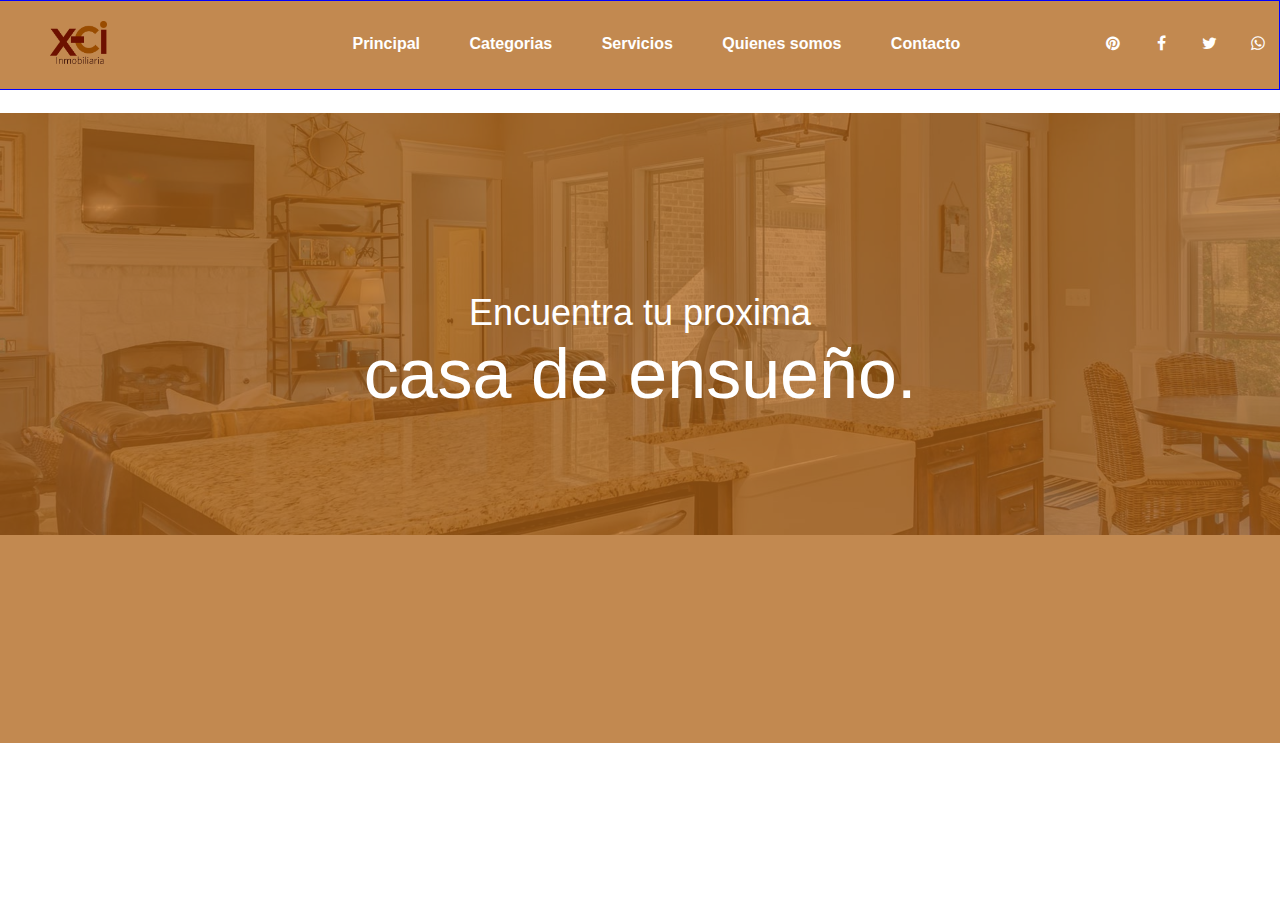
==== Inmobiliaria/index.html @ af4b67a5 "web" ====
<!DOCTYPE html>
<html lang="es">
<head>
  <meta charset="UTF-8">
  <meta name="viewport" content="width=device-width, initial-scale=1.0">
  <meta name="description" content="Inmobiliaria">
  <meta name="keywords" content="Casas, Renta, Compra, Inmobiliaria">
  <meta http-equiv="X-UA-Compatible" content="ie=edge">
  <title>XCI Inmobiliaria</title>

  <link rel="stylesheet" href="css/font-awesome.min.css" type="text/css">
  <link rel="stylesheet" href="css/style.css" type="text/css">
</head>
<body>

  <!-- Seccion del header - Menu-->
  <header class="header-section">
    <div class="block">
      <div class="header-box">
          <div class="logo">
              <a href="./index.html">
                  <img src="icons/logo.png" alt="">
              </a>
          </div>
          <ul class="main-menu">
              <li><a href="./index.html">Principal</a></li>
              <li><a href="./search.html">Categorias</a></li>
              <li><a href="./about.html">Servicios</a></li>
              <li><a href="./single-property.html">Quienes somos</a></li>
              <li><a href="./contact.html">Contacto</a></li>

              <li class="top-social">
                  <a href="#"><i class="fa fa-pinterest"></i></a>
                  <a href="https://www.facebook.com/XCICUU/" target="_blank"><i class="fa fa-facebook"></i></a>
                  <a href="#"><i class="fa fa-twitter"></i></a>
                  <a href="#"><i class="fa fa-whatsapp"></i></a>
              </li>
          </ul>
      </div>
    </div>
  </header>

  <!-- Hero Section Begin -->
  <div class="background-color">
    <div class="bg-image">
      <img src="img/bg.jpg" alt="">
    </div>
    <div class="background-text">
      <h2>Encuentra tu proxima</h2>
      <h1>casa de ensueño.</h1>
    </div>
  </div>

  <script src="js/main.js"></script>

</body>
</html>
---- Inmobiliaria/css/style.css ----
html,
body {
	height: 100%;
	font-family: "Roboto", sans-serif;
}

h1,
h2,
h3,
h4,
h5,
h6 {
	margin: 0;
	color: #111111;
	font-weight: 600;
}

h1 {
	font-size: 70px;
}

h2 {
	font-size: 36px;
}

h3 {
	font-size: 30px;
}

h4 {
	font-size: 24px;
}

h5 {
	font-size: 18px;
}

h6 {
	font-size: 16px;
}

p {
	font-size: 14px;
	color: #8f8fa8;
	font-weight: 400;
	line-height: 1.6;
	margin: 0 0 15px 0;
}

img {
  max-width: 100%;
  max-height: 100%;
}

input:focus,
select:focus,
button:focus,
textarea:focus {
	outline: none;
}

a:hover,
a:focus {
	text-decoration: underline;
	outline: none;
}



ul,
ol {
	padding: 0;
	margin: 0;
}

.header-section {
  border: 1px solid blue;
  background-color: rgba(173, 97, 21, 0.75);
  position: absolute;
	padding: 0 0;
	right: 0;
	top: 0;
	width: 100%;
	z-index: 99;
}

.logo {
	float: left;
	display: inline-block;
  max-width: 20%;
}

.logo a img {
  height: 22%;
  width: 22%;
  padding: 8% 20%;
}

.main-menu {
	float: right;
	display: inline-block;
  margin-top: 1.3%;
  padding-top: 1%;
}

.main-menu li {
	display: inline-block;
}

.main-menu a {
  text-decoration: none;
	color: #fff;
	display: inline-block;
	font-size: 16px;
	font-weight: 700;
	margin-left: 35px;
	padding: 4px 5px;
}

.top-social {
	display: inline-block;
	margin-left: 120px;
}

.top-social a {
	display: inline-block;
	color: #fff;
	font-size: 16px;
	margin-left: 2px;
	padding: 3px 3px;
	border: 2px solid transparent;
	width: 32px;
  height: 32px;
	border-radius: 50%;
	text-align: center;
	-webkit-transition: 0.3s;
	transition: 0.3s;
}

.top-social a:hover {
	border: 2px solid #fff;
}

.background-color {
  display: block;
  background-color: rgba(173, 97, 21, 0.75);
  position: absolute;
  right: 0;
  top: 12.5%;
  width: 100%;
  height: 70%;
}


.background-text h2, h1{
  color: #fff;
  font-weight: 300;
  text-align: center;
}

.background-text h2 {
  padding-top: 14%;
}

.main-menu li a:hover {
  text-decoration: underline;
  outline: none;
}

.bg-image {
  position: absolute;
  left: 0;
  top: 0;
  z-index: -99;
  background-size: cover;
}
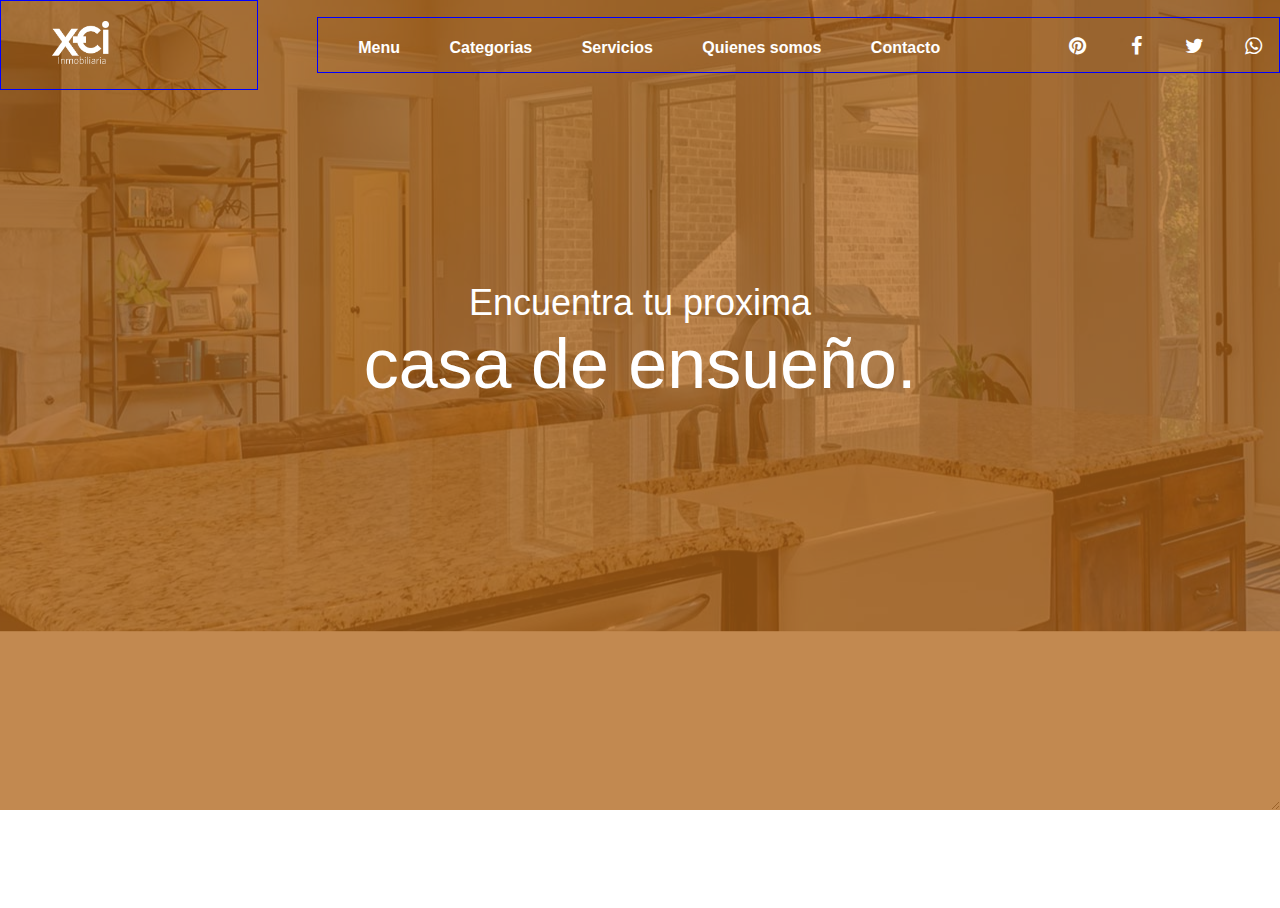
==== commit 43b9ec3d: "avance 1" ====
--- a/Inmobiliaria/index.html
+++ b/Inmobiliaria/index.html
@@ -23,7 +23,7 @@
               </a>
           </div>
           <ul class="main-menu">
-              <li><a href="./index.html">Principal</a></li>
+              <li><a href="./index.html">Menu</a></li>
               <li><a href="./search.html">Categorias</a></li>
               <li><a href="./about.html">Servicios</a></li>
               <li><a href="./single-property.html">Quienes somos</a></li>
@@ -49,7 +49,7 @@
       <h2>Encuentra tu proxima</h2>
       <h1>casa de ensueño.</h1>
     </div>
-  </div>
+</div>
 
   <script src="js/main.js"></script>
 
--- a/Inmobiliaria/css/style.css
+++ b/Inmobiliaria/css/style.css
@@ -74,8 +74,7 @@
 }
 
 .header-section {
-  border: 1px solid blue;
-  background-color: rgba(173, 97, 21, 0.75);
+
   position: absolute;
 	padding: 0 0;
 	right: 0;
@@ -87,20 +86,28 @@
 .logo {
 	float: left;
 	display: inline-block;
-  max-width: 20%;
+	max-width: 20%;
+	border: 1px solid blue;
 }
 
 .logo a img {
   height: 22%;
   width: 22%;
   padding: 8% 20%;
+	filter: brightness(0) invert(1);
 }
+
+.logo a img:hover {
+	filter: brightness(0);
+}
+
 
 .main-menu {
 	float: right;
 	display: inline-block;
   margin-top: 1.3%;
   padding-top: 1%;
+	border: 1px solid blue;
 }
 
 .main-menu li {
@@ -117,17 +124,22 @@
 	padding: 4px 5px;
 }
 
+.main-menu li a:hover {
+  color: black;
+}
+
+
 .top-social {
 	display: inline-block;
-	margin-left: 120px;
+	margin-left: 100px;
 }
 
 .top-social a {
 	display: inline-block;
 	color: #fff;
-	font-size: 16px;
+	font-size: 20px;
 	margin-left: 2px;
-	padding: 3px 3px;
+	padding: 3px 8px;
 	border: 2px solid transparent;
 	width: 32px;
   height: 32px;
@@ -138,7 +150,7 @@
 }
 
 .top-social a:hover {
-	border: 2px solid #fff;
+	color: black;
 }
 
 .background-color {
@@ -146,11 +158,10 @@
   background-color: rgba(173, 97, 21, 0.75);
   position: absolute;
   right: 0;
-  top: 12.5%;
+  top: 0;
   width: 100%;
-  height: 70%;
+  height: 90%;
 }
-
 
 .background-text h2, h1{
   color: #fff;
@@ -159,18 +170,23 @@
 }
 
 .background-text h2 {
-  padding-top: 14%;
-}
-
-.main-menu li a:hover {
-  text-decoration: underline;
-  outline: none;
+  padding-top: 22%;
 }
 
 .bg-image {
   position: absolute;
   left: 0;
   top: 0;
+	width: 100%;
+	height: 100%;
   z-index: -99;
-  background-size: cover;
+  background-size: contain;
+	resize: both;
+	overflow: scroll;
 }
+
+.bg-image img {
+	position: absolute;
+	padding-top: 6.5%;
+	transform: scale(1.5);
+}
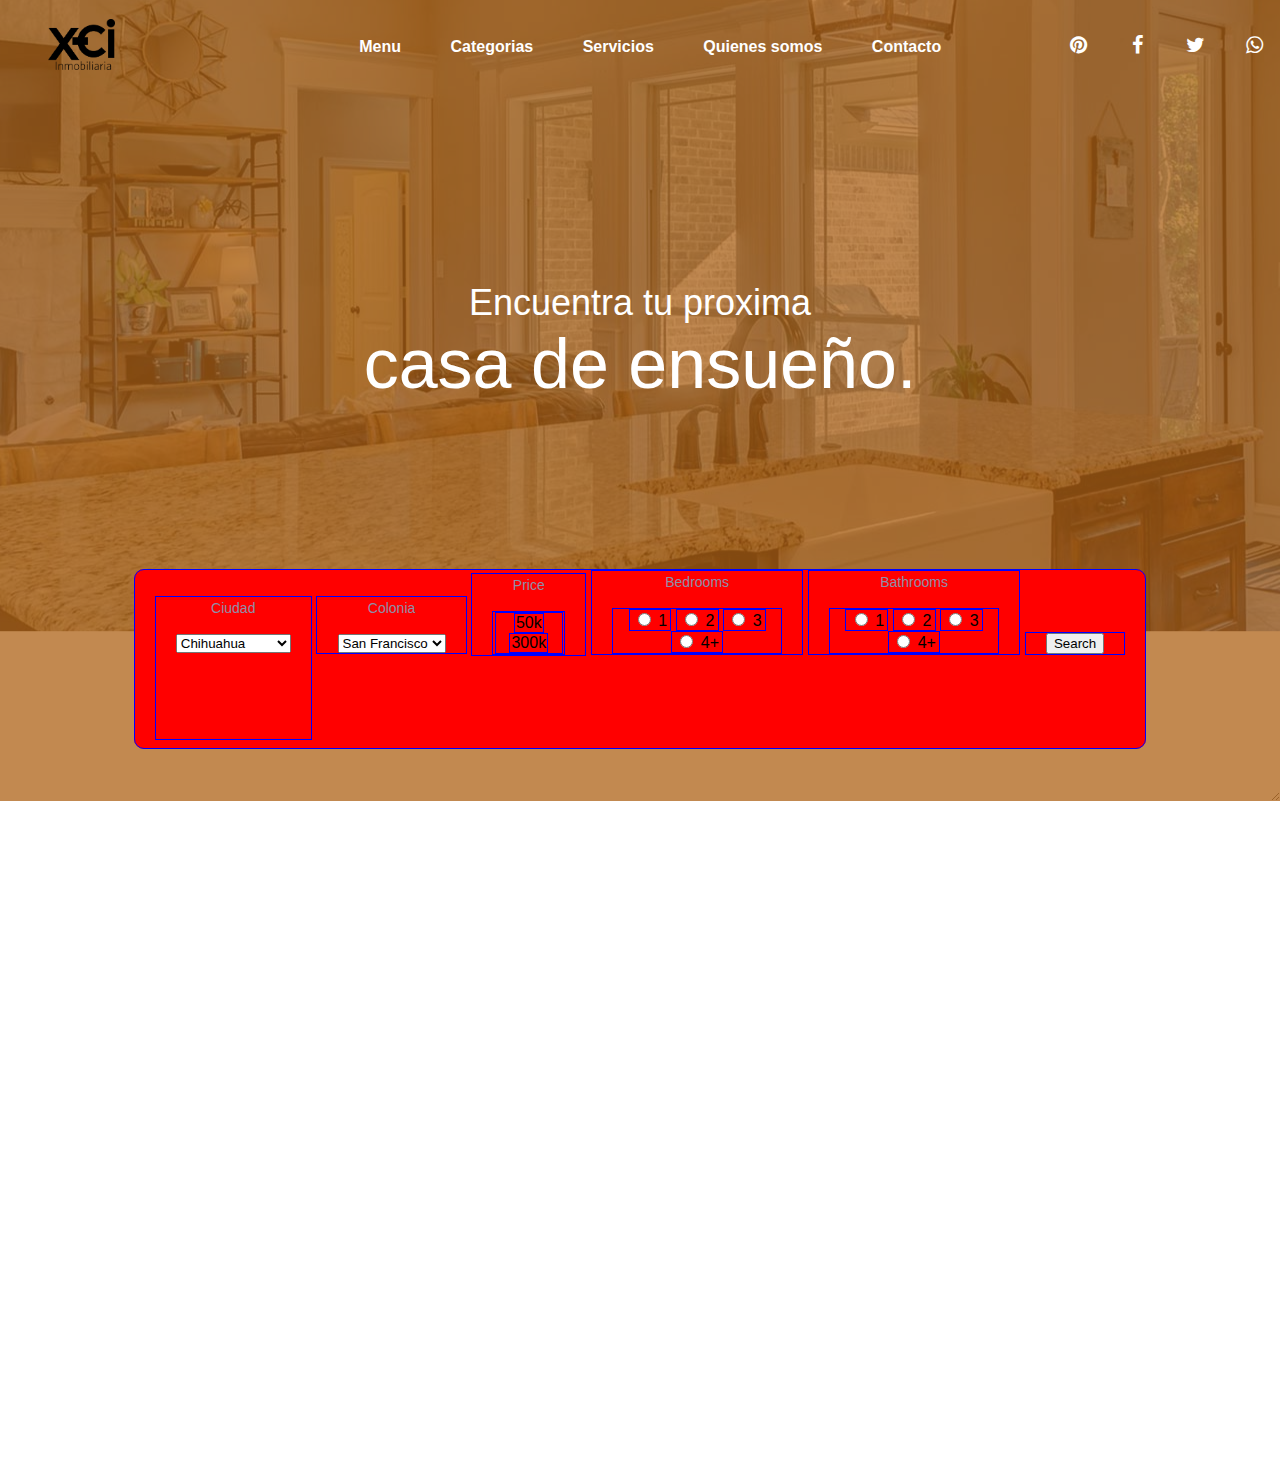
==== commit 83569384: "avance 2" ====
--- a/Inmobiliaria/index.html
+++ b/Inmobiliaria/index.html
@@ -49,7 +49,84 @@
       <h2>Encuentra tu proxima</h2>
       <h1>casa de ensueño.</h1>
     </div>
-</div>
+  </div>
+
+  <div class="search">
+      <form class="filter-form">
+          <div class="location">
+              <p>Ciudad</p>
+              <select class="filter-location">
+                  <option value="">Chihuahua</option>
+                  <option value="">Juarez</option>
+                  <option value="">Casas Grandes</option>
+              </select>
+          </div>
+          <div class="search-type">
+              <p>Colonia</p>
+              <select class="filter-property">
+                  <option value="">San Francisco</option>
+                  <option value="">Cantera</option>
+                  <option value="">Leones</option>
+              </select>
+          </div>
+          <div class="price-range">
+              <p>Price</p>
+              <div class="range-slider">
+                  <div id="slider-range">
+                      <div tabindex="0"
+                          class="ui-slider-handle ui-corner-all ui-state-default slider-left">50k</div>
+                      <div tabindex="0"
+                          class="ui-slider-handle ui-corner-all ui-state-default slider-right">300k</div>
+                  </div>
+              </div>
+          </div>
+          <div class="bedrooms">
+              <p>Bedrooms</p>
+              <div class="room-filter-pagi">
+                  <div class="bf-item">
+                      <input type="radio" name="room" id="room-1">
+                      <label for="room-1">1</label>
+                  </div>
+                  <div class="bf-item">
+                      <input type="radio" name="room" id="room-2">
+                      <label for="room-2">2</label>
+                  </div>
+                  <div class="bf-item">
+                      <input type="radio" name="room" id="room-3">
+                      <label for="room-3">3</label>
+                  </div>
+                  <div class="bf-item">
+                      <input type="radio" name="room" id="room-4">
+                      <label for="room-4">4+</label>
+                  </div>
+              </div>
+          </div>
+          <div class="bathrooms">
+              <p>Bathrooms</p>
+              <div class="room-filter-pagi">
+                  <div class="bf-item">
+                      <input type="radio" name="bathroom" id="bathroom-1">
+                      <label for="bathroom-1">1</label>
+                  </div>
+                  <div class="bf-item">
+                      <input type="radio" name="bathroom" id="bathroom-2">
+                      <label for="bathroom-2">2</label>
+                  </div>
+                  <div class="bf-item">
+                      <input type="radio" name="bathroom" id="bathroom-3">
+                      <label for="bathroom-3">3</label>
+                  </div>
+                  <div class="bf-item">
+                      <input type="radio" name="bathroom" id="bathroom-4">
+                      <label for="bathroom-4">4+</label>
+                  </div>
+              </div>
+          </div>
+          <div class="search-btn">
+              <button type="submit"><i class="flaticon-search"></i>Search</button>
+          </div>
+      </form>
+  </div>
 
   <script src="js/main.js"></script>
 
--- a/Inmobiliaria/css/style.css
+++ b/Inmobiliaria/css/style.css
@@ -86,14 +86,13 @@
 .logo {
 	float: left;
 	display: inline-block;
-	max-width: 20%;
-	border: 1px solid blue;
+	width: 15%;
 }
 
 .logo a img {
   height: 22%;
-  width: 22%;
-  padding: 8% 20%;
+  width: 35%;
+  padding: 10% 25%;
 	filter: brightness(0) invert(1);
 }
 
@@ -107,7 +106,6 @@
 	display: inline-block;
   margin-top: 1.3%;
   padding-top: 1%;
-	border: 1px solid blue;
 }
 
 .main-menu li {
@@ -160,7 +158,7 @@
   right: 0;
   top: 0;
   width: 100%;
-  height: 90%;
+  height: 89%;
 }
 
 .background-text h2, h1{
@@ -190,3 +188,32 @@
 	padding-top: 6.5%;
 	transform: scale(1.5);
 }
+
+.search {
+	margin-top: 45%;
+	margin-left: 10%;
+	max-width: 80%;
+	text-align: center;
+	position: relative;
+	background-color: red;
+	border-radius: 10px;
+	height: 20%;
+}
+
+.filter-form {
+	border: 1px blue solid;
+	padding-top: 0;
+	border-radius: 10px;
+	height: 99%;
+}
+
+.filter-form div {
+	border: 1px blue solid;
+	display: inline-block;
+	padding: 0 2%;
+}
+
+.location {
+	top: 0;
+	height: 80%;
+}
